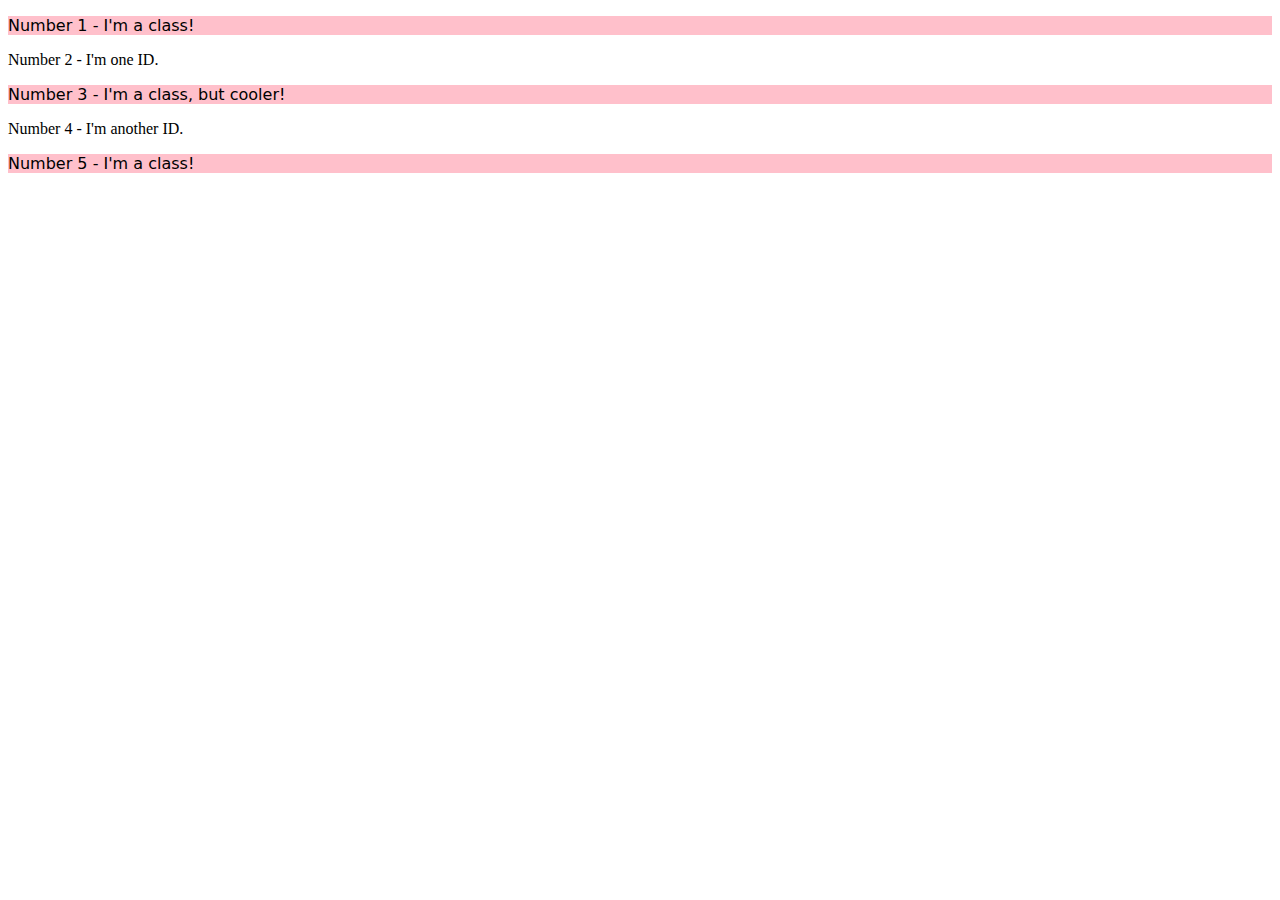
==== foundations/intro-to-css/02-class-id-selectors/index.html @ 0366b1ca "Updated index.html and stlye.css according to the project requirements." ====
<!DOCTYPE html>
<html lang="en">
  <head>
    <meta charset="UTF-8">
    <meta http-equiv="X-UA-Compatible" content="IE=edge">
    <meta name="viewport" content="width=device-width, initial-scale=1.0">
    <title>Class and ID Selectors</title>
    <link rel="stylesheet" href="style.css">
  </head>
  <body>
    <p class="odd">Number 1 - I'm a class!</p>
    <div id="2nd">Number 2 - I'm one ID.</div>
    <p class="odd" class="large">Number 3 - I'm a class, but cooler!</p>
    <div id="4th">Number 4 - I'm another ID.</div>
    <p class="odd">Number 5 - I'm a class!</p>
  </body>
</html>
---- foundations/intro-to-css/02-class-id-selectors/style.css ----
/*styles.css */

.odd {
  background-color: pink;
  font-family: "Verdana", "DejaVu Sans", sans-serif;
}

.large {
  font-size: 24px;
}
#2nd {
  color: blue;
  font-size: 36px;
}

#4th {
  background-color: lightgreen;
  font-size: 24px;
  font-weight: bold;
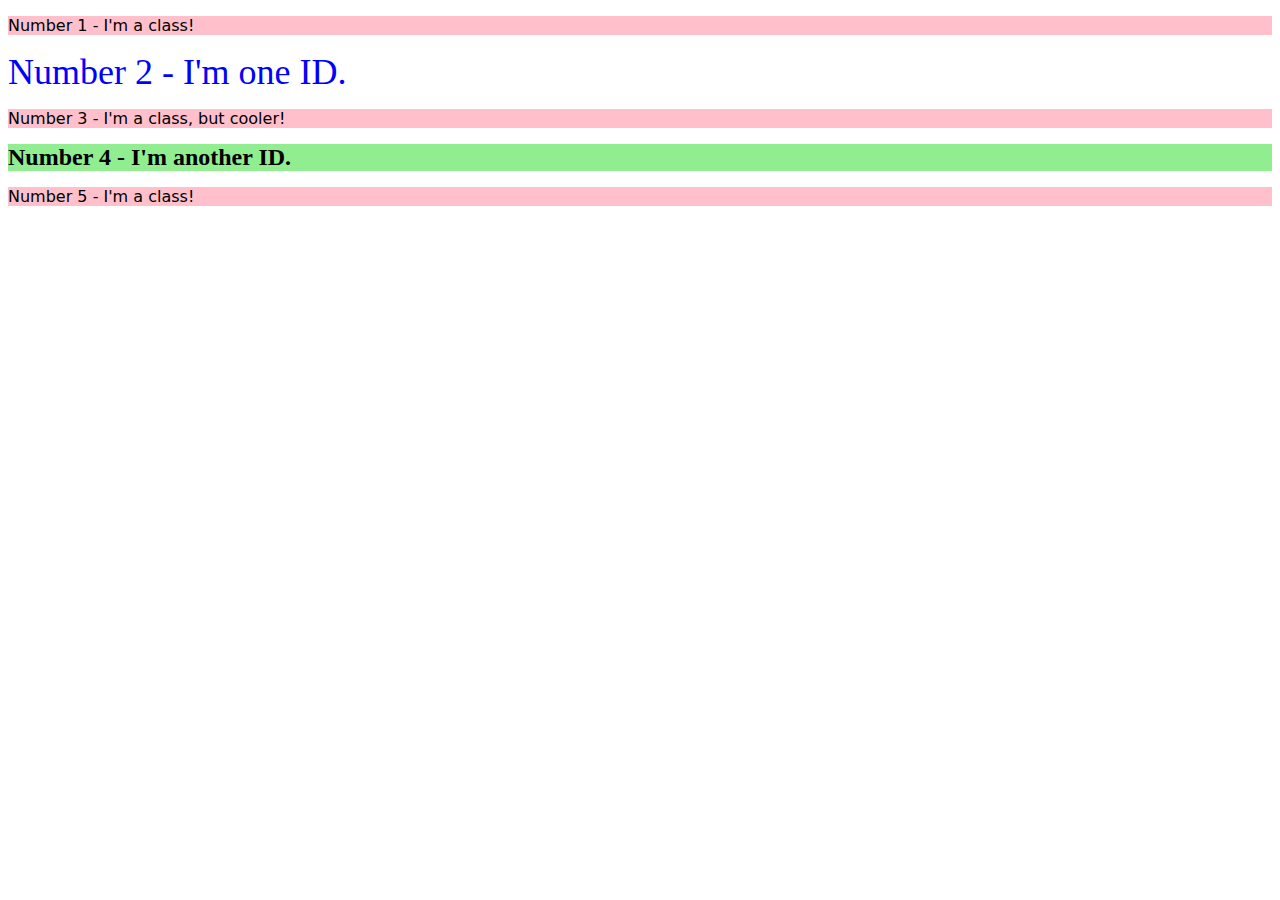
==== commit 03450fd4: "corrected id's on html.index to not include numeric characters" ====
--- a/foundations/intro-to-css/02-class-id-selectors/index.html
+++ b/foundations/intro-to-css/02-class-id-selectors/index.html
@@ -9,9 +9,9 @@
   </head>
   <body>
     <p class="odd">Number 1 - I'm a class!</p>
-    <div id="2nd">Number 2 - I'm one ID.</div>
+    <div id="second">Number 2 - I'm one ID.</div>
     <p class="odd" class="large">Number 3 - I'm a class, but cooler!</p>
-    <div id="4th">Number 4 - I'm another ID.</div>
+    <div id="fourth">Number 4 - I'm another ID.</div>
     <p class="odd">Number 5 - I'm a class!</p>
   </body>
 </html>--- a/foundations/intro-to-css/02-class-id-selectors/style.css
+++ b/foundations/intro-to-css/02-class-id-selectors/style.css
@@ -8,12 +8,13 @@
 .large {
   font-size: 24px;
 }
-#2nd {
+
+#second {
   color: blue;
   font-size: 36px;
 }
 
-#4th {
+#fourth {
   background-color: lightgreen;
   font-size: 24px;
   font-weight: bold;
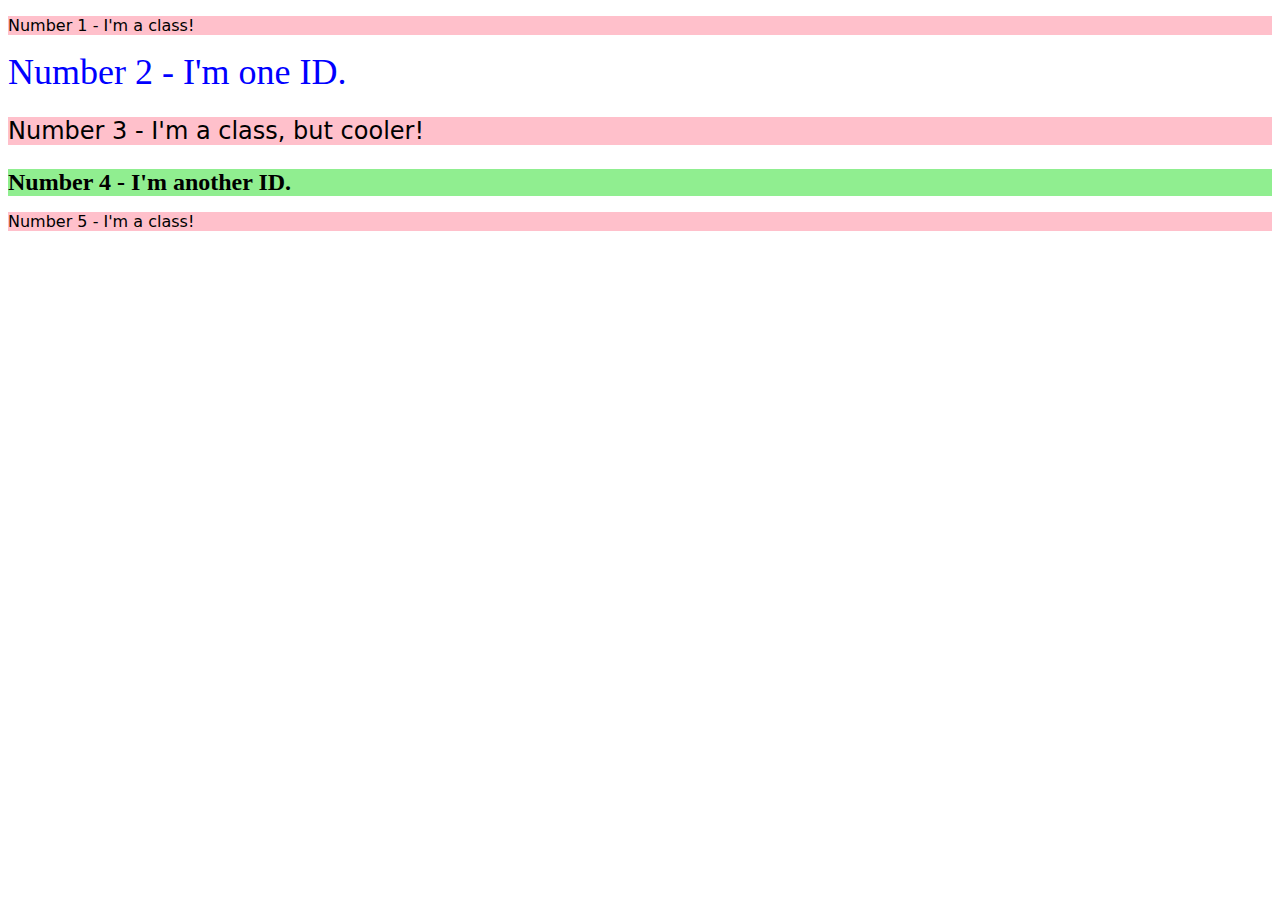
==== commit 2ae9d388: "Corrected having multiple "class=" propertiers for #3, changed to spaced individual class" ====
--- a/foundations/intro-to-css/02-class-id-selectors/index.html
+++ b/foundations/intro-to-css/02-class-id-selectors/index.html
@@ -10,7 +10,7 @@
   <body>
     <p class="odd">Number 1 - I'm a class!</p>
     <div id="second">Number 2 - I'm one ID.</div>
-    <p class="odd" class="large">Number 3 - I'm a class, but cooler!</p>
+    <p class="odd large">Number 3 - I'm a class, but cooler!</p>
     <div id="fourth">Number 4 - I'm another ID.</div>
     <p class="odd">Number 5 - I'm a class!</p>
   </body>
--- a/foundations/intro-to-css/02-class-id-selectors/style.css
+++ b/foundations/intro-to-css/02-class-id-selectors/style.css
@@ -5,7 +5,7 @@
   font-family: "Verdana", "DejaVu Sans", sans-serif;
 }
 
-.large {
+.odd.large {
   font-size: 24px;
 }
 
